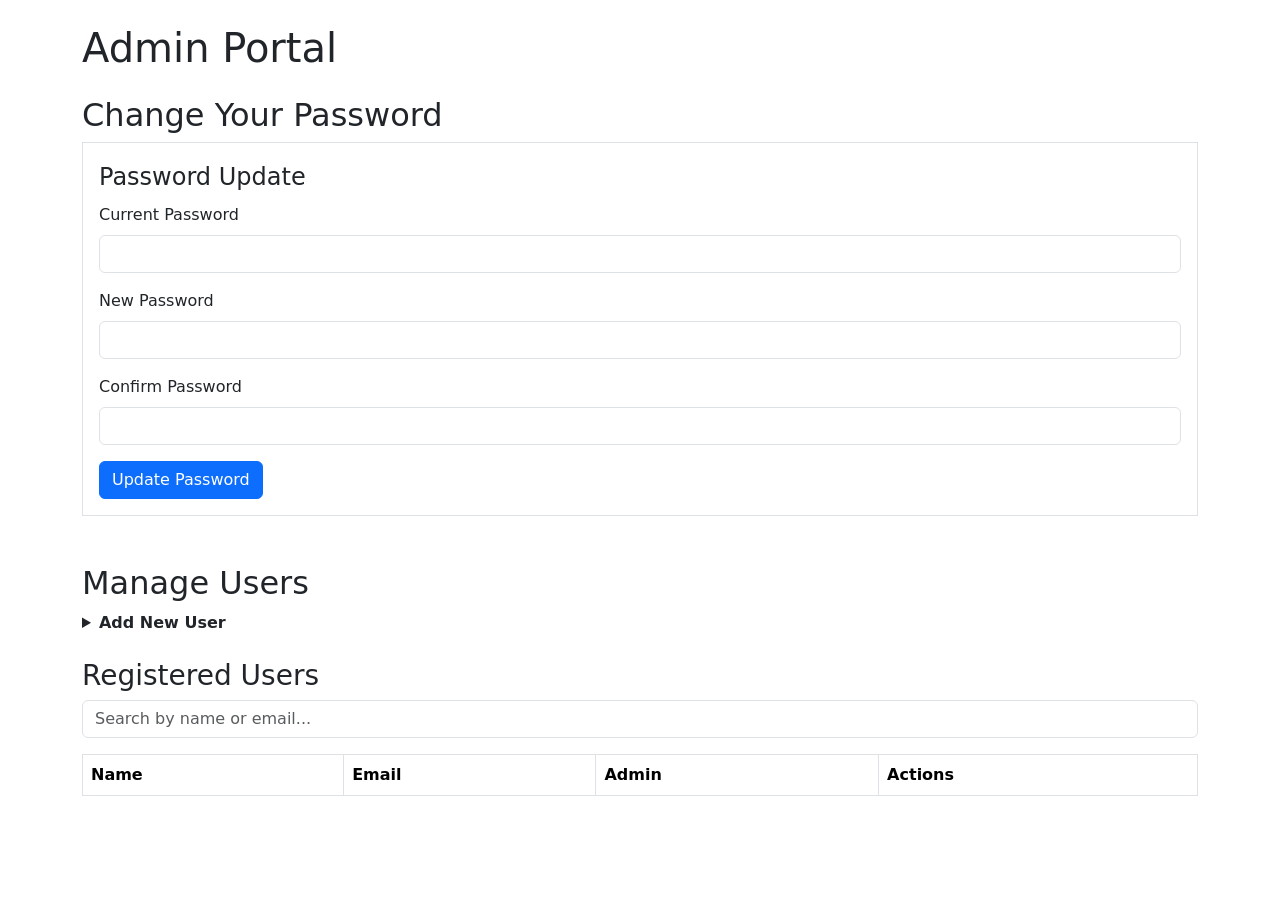
==== src/admin/manage_users.html @ 322c10d1 "Refactor manage_users.html for responsiveness and structure" ====
<!DOCTYPE html>
<html lang="en">
<head>
    <meta charset="UTF-8">
    <meta name="viewport" content="width=device-width, initial-scale=1.0">
    <title>Admin Portal</title>

    <!-- Bootstrap CDN -->
    <link href="https://cdn.jsdelivr.net/npm/bootstrap@5.3.3/dist/css/bootstrap.min.css" rel="stylesheet">

    <script src="manage_users.js" defer></script>
</head>
<body class="container mt-4">

<header class="mb-4">
    <h1>Admin Portal</h1>
</header>

<main>

    <!-- Section 1: Password Management -->
    <section class="mb-5">
        <h2>Change Your Password</h2>

        <form action="#" id="password-form">
            <fieldset class="border p-3">
                <legend>Password Update</legend>

                <label for="current-password" class="form-label">Current Password</label>
                <input type="password" id="current-password" class="form-control mb-3" required>

                <label for="new-password" class="form-label">New Password</label>
                <input type="password" id="new-password" class="form-control mb-3" minlength="8" required>

                <label for="confirm-password" class="form-label">Confirm Password</label>
                <input type="password" id="confirm-password" class="form-control mb-3" required>

                <button type="submit" id="change" class="btn btn-primary">
                    Update Password
                </button>
            </fieldset>
        </form>
    </section>


    <!-- Section 2: User Management -->
    <section>
        <h2>Manage Users</h2>

        <!-- Add New User -->
        <details class="mb-4">
            <summary class="fw-bold">Add New User</summary>

            <form action="#" id="add-user-form" class="mt-3">
                <fieldset class="border p-3">
                    <legend>New User Information</legend>

                    <label for="user-name" class="form-label">Full Name</label>
                    <input type="text" id="user-name" class="form-control mb-3" required>

                    <label for="user-email" class="form-label">Email</label>
                    <input type="email" id="user-email" class="form-control mb-3" required>

                    <label for="default-password" class="form-label">Default Password</label>
                    <input type="password" id="default-password" class="form-control mb-3" minlength="8" required>

                    <label for="is-admin" class="form-label">Role</label>
                    <select id="is-admin" class="form-select mb-3">
                        <option value="0">Student</option>
                        <option value="1">Admin</option>
                    </select>

                    <button type="submit" id="add" class="btn btn-success">
                        Add User
                    </button>
                </fieldset>
            </form>
        </details>


        <!-- Registered Users Table -->
        <h3>Registered Users</h3>

        <input
            type="text"
            id="search-input"
            class="form-control mb-3"
            placeholder="Search by name or email..."
        >

        <table id="user-table" class="table table-bordered table-striped">
            <thead>
                <tr>
                    <th>Name</th>
                    <th>Email</th>
                    <th>Admin</th>
                    <th>Actions</th>
                </tr>
            </thead>

            <tbody id="user-table-body">
                <!-- Dynamic content from manage_users.js -->
            </tbody>
        </table>

    </section>

</main>

</body>
</html>
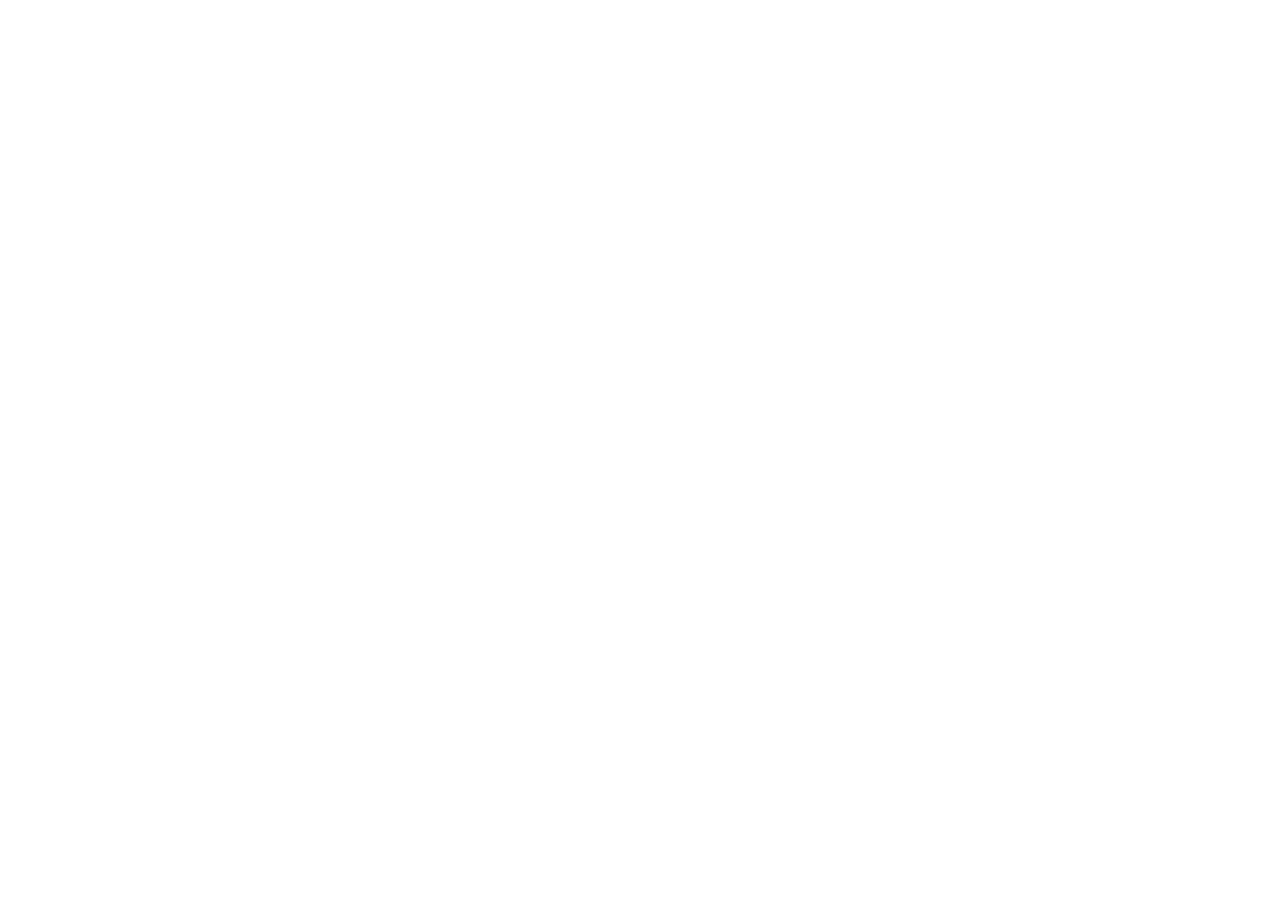
==== commit 51526e47: "Recode cuz of faults" ====
--- a/src/admin/manage_users.html
+++ b/src/admin/manage_users.html
@@ -1,111 +1,150 @@
+<!--
+  Requirement: Create a Responsive Admin Portal
+
+  Instructions:
+  Fill in the HTML elements as described in the comments.
+  Use the provided IDs for the elements that require them.
+  Focus on creating a clear and semantic HTML structure.
+-->
 <!DOCTYPE html>
 <html lang="en">
 <head>
-    <meta charset="UTF-8">
-    <meta name="viewport" content="width=device-width, initial-scale=1.0">
-    <title>Admin Portal</title>
+    <!-- TODO: Add the 'meta' tag for character encoding (UTF-8). -->
 
-    <!-- Bootstrap CDN -->
-    <link href="https://cdn.jsdelivr.net/npm/bootstrap@5.3.3/dist/css/bootstrap.min.css" rel="stylesheet">
+    <!-- TODO: Add the responsive 'viewport' meta tag. -->
 
-    <script src="manage_users.js" defer></script>
+    <!-- TODO: Add a 'title' for the page, e.g., "Admin Portal". -->
+
+    <!-- TODO: Link to a CSS file or a CSS framework. -->
+
+    <!-- TODO: Add a <script> tag that loads 'manage_users.js' with the 'defer' attribute.
+         Example: <script src="manage_users.js" defer></script> -->
+
 </head>
-<body class="container mt-4">
+<body>
 
-<header class="mb-4">
-    <h1>Admin Portal</h1>
-</header>
+    <!-- TODO: Create a 'header' element for the top of the page. -->
+        <!-- TODO: Inside the header, add a main heading (e.g., 'h1') with the text "Admin Portal". -->
+    <!-- End of the header. -->
 
-<main>
+    <!-- TODO: Create a 'main' element to hold the primary content of the portal. -->
 
-    <!-- Section 1: Password Management -->
-    <section class="mb-5">
-        <h2>Change Your Password</h2>
+        <!-- Section 1: Password Management -->
+        <!-- TODO: Create a 'section' for the password management functionality. -->
+            <!-- TODO: Add a sub-heading (e.g., 'h2') with the text "Change Your Password". -->
 
-        <form action="#" id="password-form">
-            <fieldset class="border p-3">
-                <legend>Password Update</legend>
+            <!-- TODO: Create a 'form' for changing the password.
+                 - action="#"
+                 - id="password-form" -->
+                <!-- TODO: Use a 'fieldset' to group the password-related fields. -->
+                    <!-- TODO: Add a 'legend' for the fieldset, e.g., "Password Update". -->
 
-                <label for="current-password" class="form-label">Current Password</label>
-                <input type="password" id="current-password" class="form-control mb-3" required>
+                    <!-- TODO: Add a 'label' for the current password input. 'for' should be "current-password". -->
+                    <!-- TODO: Add an 'input' for the current password.
+                         - type="password"
+                         - id="current-password"
+                         - required -->
 
-                <label for="new-password" class="form-label">New Password</label>
-                <input type="password" id="new-password" class="form-control mb-3" minlength="8" required>
+                    <!-- TODO: Add a 'label' for the new password input. 'for' should be "new-password". -->
+                    <!-- TODO: Add an 'input' for the new password.
+                         - type="password"
+                         - id="new-password"
+                         - minlength="8"
+                         - required -->
 
-                <label for="confirm-password" class="form-label">Confirm Password</label>
-                <input type="password" id="confirm-password" class="form-control mb-3" required>
+                    <!-- TODO: Add a 'label' for the confirm password input. 'for' should be "confirm-password". -->
+                    <!-- TODO: Add an 'input' to confirm the new password.
+                         - type="password"
+                         - id="confirm-password"
+                         - required -->
 
-                <button type="submit" id="change" class="btn btn-primary">
-                    Update Password
-                </button>
-            </fieldset>
-        </form>
-    </section>
+                    <!-- TODO: Add a 'button' to submit the form.
+                         - type="submit"
+                         - id="change"
+                         - Text: "Update Password" -->
+
+                <!-- End of the fieldset. -->
+            <!-- End of the password form. -->
+        <!-- End of the password management section. -->
 
 
-    <!-- Section 2: User Management -->
-    <section>
-        <h2>Manage Users</h2>
+        <!-- Section 2: User Management -->
+        <!-- TODO: Create another 'section' for the user management functionality. -->
+            <!-- TODO: Add a sub-heading (e.g., 'h2') with the text "Manage Users". -->
 
-        <!-- Add New User -->
-        <details class="mb-4">
-            <summary class="fw-bold">Add New User</summary>
+            <!-- Subsection 2.1: Add New User Form -->
+            <!-- TODO: Create a 'details' element so the "Add User" form can be collapsed. -->
+                <!-- TODO: Add a 'summary' element inside 'details' with the text "Add New User". -->
 
-            <form action="#" id="add-user-form" class="mt-3">
-                <fieldset class="border p-3">
-                    <legend>New User Information</legend>
+                <!-- TODO: Create a 'form' for adding a new user.
+                     - action="#"
+                     - id="add-user-form" -->
+                    <!-- TODO: Use a 'fieldset' to group the new user fields. -->
+                        <!-- TODO: Add a 'legend' for the fieldset, e.g., "New User Information". -->
 
-                    <label for="user-name" class="form-label">Full Name</label>
-                    <input type="text" id="user-name" class="form-control mb-3" required>
+                        <!-- TODO: Add a 'label' and 'input' for the user's full name.
+                             - label 'for': "user-name"
+                             - input 'id': "user-name"
+                             - input 'type': "text"
+                             - input: required -->
 
-                    <label for="user-email" class="form-label">Email</label>
-                    <input type="email" id="user-email" class="form-control mb-3" required>
+                        <!-- TODO: Add a 'label' and 'input' for the user's email.
+                             - label 'for': "user-email"
+                             - input 'id': "user-email"
+                             - input 'type': "email"
+                             - input: required -->
 
-                    <label for="default-password" class="form-label">Default Password</label>
-                    <input type="password" id="default-password" class="form-control mb-3" minlength="8" required>
+                        <!-- TODO: Add a 'label' and 'input' for the default password.
+                             - label 'for': "default-password"
+                             - input 'id': "default-password"
+                             - input 'type': "password"
+                             - input: required
+                             - minlength="8" -->
 
-                    <label for="is-admin" class="form-label">Role</label>
-                    <select id="is-admin" class="form-select mb-3">
-                        <option value="0">Student</option>
-                        <option value="1">Admin</option>
-                    </select>
+                        <!-- TODO: Add a 'label' and 'select' for the admin status.
+                             - label 'for': "is-admin"
+                             - select 'id': "is-admin"
+                             - Add two 'option' elements:
+                               - value="0" text "Student"
+                               - value="1" text "Admin" -->
 
-                    <button type="submit" id="add" class="btn btn-success">
-                        Add User
-                    </button>
-                </fieldset>
-            </form>
-        </details>
+                        <!-- TODO: Add a 'button' to submit the form.
+                             - type="submit"
+                             - id="add"
+                             - Text: "Add User" -->
+
+                    <!-- End of the fieldset. -->
+                <!-- End of the add user form. -->
+            <!-- End of the 'details' element. -->
 
 
-        <!-- Registered Users Table -->
-        <h3>Registered Users</h3>
+            <!-- Subsection 2.2: User List -->
+            <!-- TODO: Add a sub-heading (e.g., 'h3') for the list of users, e.g., "Registered Users". -->
 
-        <input
-            type="text"
-            id="search-input"
-            class="form-control mb-3"
-            placeholder="Search by name or email..."
-        >
+            <!-- TODO: Add a search input field.
+                 - type="text"
+                 - id="search-input"
+                 - placeholder e.g. "Search by name or email..." -->
 
-        <table id="user-table" class="table table-bordered table-striped">
-            <thead>
-                <tr>
-                    <th>Name</th>
-                    <th>Email</th>
-                    <th>Admin</th>
-                    <th>Actions</th>
-                </tr>
-            </thead>
+            <!-- TODO: Create a 'table' to display the list of users.
+                 - id="user-table" -->
+                <!-- TODO: Create a 'thead' for the table headers. -->
+                    <!-- TODO: Create a 'tr' (table row) inside the 'thead'. -->
+                        <!-- TODO: Create 'th' (table header) cells for:
+                             "Name", "Email", "Admin", "Actions"
+                             Each 'th' should be clickable for sorting. -->
+                    <!-- End of the row. -->
+                <!-- End of 'thead'. -->
 
-            <tbody id="user-table-body">
-                <!-- Dynamic content from manage_users.js -->
-            </tbody>
-        </table>
+                <!-- TODO: Create a 'tbody' for the table body.
+                     - id="user-table-body"
+                     The rows will be populated dynamically by manage_users.js.
+                     Do NOT add any hardcoded rows here. -->
+            <!-- End of the table. -->
 
-    </section>
+        <!-- End of the user management section. -->
 
-</main>
+    <!-- End of the main content area. -->
 
 </body>
-</html>
+</html>
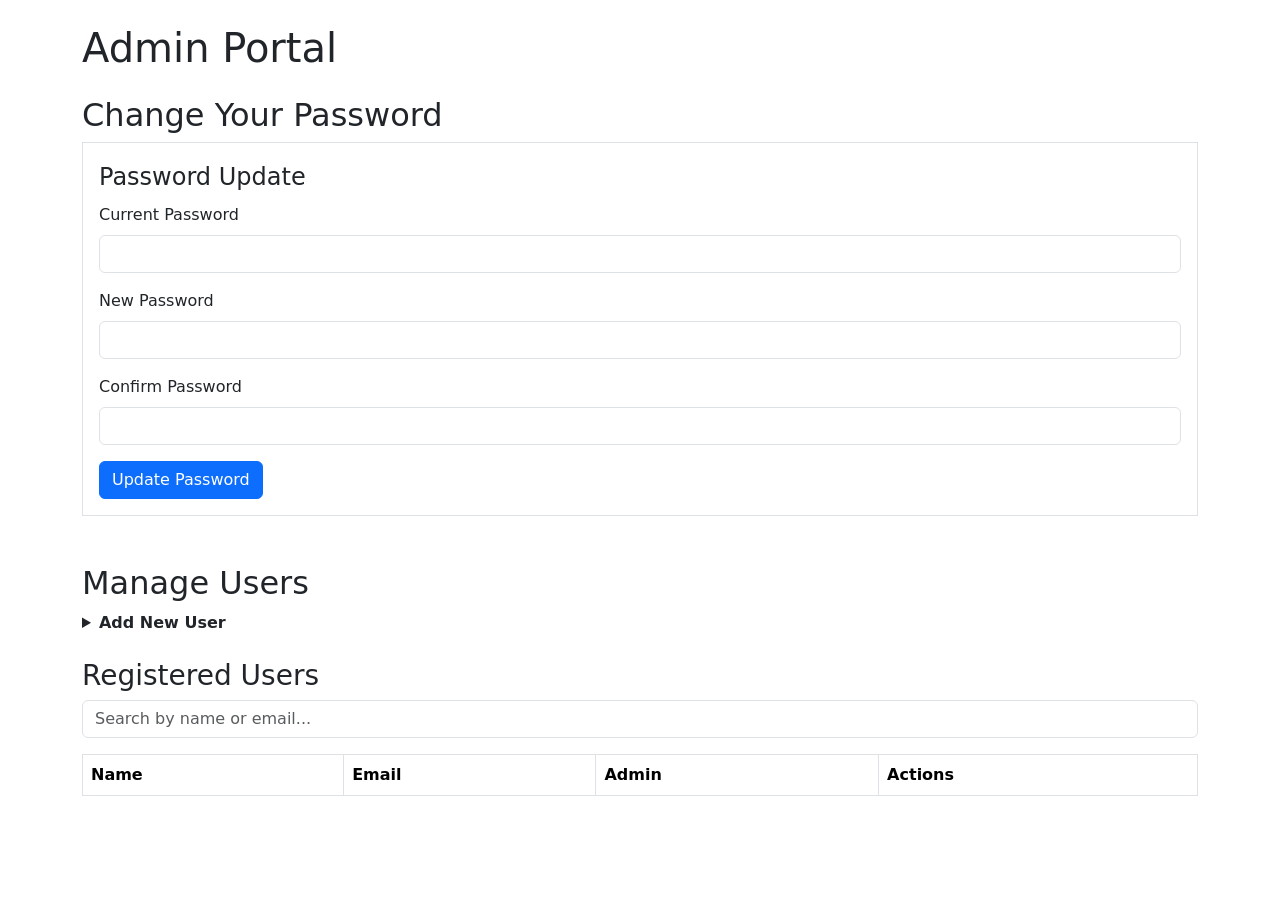
==== commit 132dec69: "Task 1" ====
--- a/src/admin/manage_users.html
+++ b/src/admin/manage_users.html
@@ -1,150 +1,111 @@
-<!--
-  Requirement: Create a Responsive Admin Portal
-
-  Instructions:
-  Fill in the HTML elements as described in the comments.
-  Use the provided IDs for the elements that require them.
-  Focus on creating a clear and semantic HTML structure.
--->
 <!DOCTYPE html>
 <html lang="en">
 <head>
-    <!-- TODO: Add the 'meta' tag for character encoding (UTF-8). -->
+    <meta charset="UTF-8">
+    <meta name="viewport" content="width=device-width, initial-scale=1.0">
+    <title>Admin Portal</title>
 
-    <!-- TODO: Add the responsive 'viewport' meta tag. -->
+    <!-- Bootstrap CDN -->
+    <link href="https://cdn.jsdelivr.net/npm/bootstrap@5.3.3/dist/css/bootstrap.min.css" rel="stylesheet">
 
-    <!-- TODO: Add a 'title' for the page, e.g., "Admin Portal". -->
+    <script src="manage_users.js" defer></script>
+</head>
+<body class="container mt-4">
 
-    <!-- TODO: Link to a CSS file or a CSS framework. -->
+<header class="mb-4">
+    <h1>Admin Portal</h1>
+</header>
 
-    <!-- TODO: Add a <script> tag that loads 'manage_users.js' with the 'defer' attribute.
-         Example: <script src="manage_users.js" defer></script> -->
+<main>
 
-</head>
-<body>
+    <!-- Section 1: Password Management -->
+    <section class="mb-5">
+        <h2>Change Your Password</h2>
 
-    <!-- TODO: Create a 'header' element for the top of the page. -->
-        <!-- TODO: Inside the header, add a main heading (e.g., 'h1') with the text "Admin Portal". -->
-    <!-- End of the header. -->
+        <form action="#" id="password-form">
+            <fieldset class="border p-3">
+                <legend>Password Update</legend>
 
-    <!-- TODO: Create a 'main' element to hold the primary content of the portal. -->
+                <label for="current-password" class="form-label">Current Password</label>
+                <input type="password" id="current-password" class="form-control mb-3" required>
 
-        <!-- Section 1: Password Management -->
-        <!-- TODO: Create a 'section' for the password management functionality. -->
-            <!-- TODO: Add a sub-heading (e.g., 'h2') with the text "Change Your Password". -->
+                <label for="new-password" class="form-label">New Password</label>
+                <input type="password" id="new-password" class="form-control mb-3" minlength="8" required>
 
-            <!-- TODO: Create a 'form' for changing the password.
-                 - action="#"
-                 - id="password-form" -->
-                <!-- TODO: Use a 'fieldset' to group the password-related fields. -->
-                    <!-- TODO: Add a 'legend' for the fieldset, e.g., "Password Update". -->
+                <label for="confirm-password" class="form-label">Confirm Password</label>
+                <input type="password" id="confirm-password" class="form-control mb-3" required>
 
-                    <!-- TODO: Add a 'label' for the current password input. 'for' should be "current-password". -->
-                    <!-- TODO: Add an 'input' for the current password.
-                         - type="password"
-                         - id="current-password"
-                         - required -->
-
-                    <!-- TODO: Add a 'label' for the new password input. 'for' should be "new-password". -->
-                    <!-- TODO: Add an 'input' for the new password.
-                         - type="password"
-                         - id="new-password"
-                         - minlength="8"
-                         - required -->
-
-                    <!-- TODO: Add a 'label' for the confirm password input. 'for' should be "confirm-password". -->
-                    <!-- TODO: Add an 'input' to confirm the new password.
-                         - type="password"
-                         - id="confirm-password"
-                         - required -->
-
-                    <!-- TODO: Add a 'button' to submit the form.
-                         - type="submit"
-                         - id="change"
-                         - Text: "Update Password" -->
-
-                <!-- End of the fieldset. -->
-            <!-- End of the password form. -->
-        <!-- End of the password management section. -->
+                <button type="submit" id="change" class="btn btn-primary">
+                    Update Password
+                </button>
+            </fieldset>
+        </form>
+    </section>
 
 
-        <!-- Section 2: User Management -->
-        <!-- TODO: Create another 'section' for the user management functionality. -->
-            <!-- TODO: Add a sub-heading (e.g., 'h2') with the text "Manage Users". -->
+    <!-- Section 2: User Management -->
+    <section>
+        <h2>Manage Users</h2>
 
-            <!-- Subsection 2.1: Add New User Form -->
-            <!-- TODO: Create a 'details' element so the "Add User" form can be collapsed. -->
-                <!-- TODO: Add a 'summary' element inside 'details' with the text "Add New User". -->
+        <!-- Add New User -->
+        <details class="mb-4">
+            <summary class="fw-bold">Add New User</summary>
 
-                <!-- TODO: Create a 'form' for adding a new user.
-                     - action="#"
-                     - id="add-user-form" -->
-                    <!-- TODO: Use a 'fieldset' to group the new user fields. -->
-                        <!-- TODO: Add a 'legend' for the fieldset, e.g., "New User Information". -->
+            <form action="#" id="add-user-form" class="mt-3">
+                <fieldset class="border p-3">
+                    <legend>New User Information</legend>
 
-                        <!-- TODO: Add a 'label' and 'input' for the user's full name.
-                             - label 'for': "user-name"
-                             - input 'id': "user-name"
-                             - input 'type': "text"
-                             - input: required -->
+                    <label for="user-name" class="form-label">Full Name</label>
+                    <input type="text" id="user-name" class="form-control mb-3" required>
 
-                        <!-- TODO: Add a 'label' and 'input' for the user's email.
-                             - label 'for': "user-email"
-                             - input 'id': "user-email"
-                             - input 'type': "email"
-                             - input: required -->
+                    <label for="user-email" class="form-label">Email</label>
+                    <input type="email" id="user-email" class="form-control mb-3" required>
 
-                        <!-- TODO: Add a 'label' and 'input' for the default password.
-                             - label 'for': "default-password"
-                             - input 'id': "default-password"
-                             - input 'type': "password"
-                             - input: required
-                             - minlength="8" -->
+                    <label for="default-password" class="form-label">Default Password</label>
+                    <input type="password" id="default-password" class="form-control mb-3" minlength="8" required>
 
-                        <!-- TODO: Add a 'label' and 'select' for the admin status.
-                             - label 'for': "is-admin"
-                             - select 'id': "is-admin"
-                             - Add two 'option' elements:
-                               - value="0" text "Student"
-                               - value="1" text "Admin" -->
+                    <label for="is-admin" class="form-label">Role</label>
+                    <select id="is-admin" class="form-select mb-3">
+                        <option value="0">Student</option>
+                        <option value="1">Admin</option>
+                    </select>
 
-                        <!-- TODO: Add a 'button' to submit the form.
-                             - type="submit"
-                             - id="add"
-                             - Text: "Add User" -->
-
-                    <!-- End of the fieldset. -->
-                <!-- End of the add user form. -->
-            <!-- End of the 'details' element. -->
+                    <button type="submit" id="add" class="btn btn-success">
+                        Add User
+                    </button>
+                </fieldset>
+            </form>
+        </details>
 
 
-            <!-- Subsection 2.2: User List -->
-            <!-- TODO: Add a sub-heading (e.g., 'h3') for the list of users, e.g., "Registered Users". -->
+        <!-- Registered Users Table -->
+        <h3>Registered Users</h3>
 
-            <!-- TODO: Add a search input field.
-                 - type="text"
-                 - id="search-input"
-                 - placeholder e.g. "Search by name or email..." -->
+        <input
+            type="text"
+            id="search-input"
+            class="form-control mb-3"
+            placeholder="Search by name or email..."
+        >
 
-            <!-- TODO: Create a 'table' to display the list of users.
-                 - id="user-table" -->
-                <!-- TODO: Create a 'thead' for the table headers. -->
-                    <!-- TODO: Create a 'tr' (table row) inside the 'thead'. -->
-                        <!-- TODO: Create 'th' (table header) cells for:
-                             "Name", "Email", "Admin", "Actions"
-                             Each 'th' should be clickable for sorting. -->
-                    <!-- End of the row. -->
-                <!-- End of 'thead'. -->
+        <table id="user-table" class="table table-bordered table-striped">
+            <thead>
+                <tr>
+                    <th>Name</th>
+                    <th>Email</th>
+                    <th>Admin</th>
+                    <th>Actions</th>
+                </tr>
+            </thead>
 
-                <!-- TODO: Create a 'tbody' for the table body.
-                     - id="user-table-body"
-                     The rows will be populated dynamically by manage_users.js.
-                     Do NOT add any hardcoded rows here. -->
-            <!-- End of the table. -->
+            <tbody id="user-table-body">
+                <!-- Dynamic content from manage_users.js -->
+            </tbody>
+        </table>
 
-        <!-- End of the user management section. -->
+    </section>
 
-    <!-- End of the main content area. -->
+</main>
 
 </body>
 </html>
